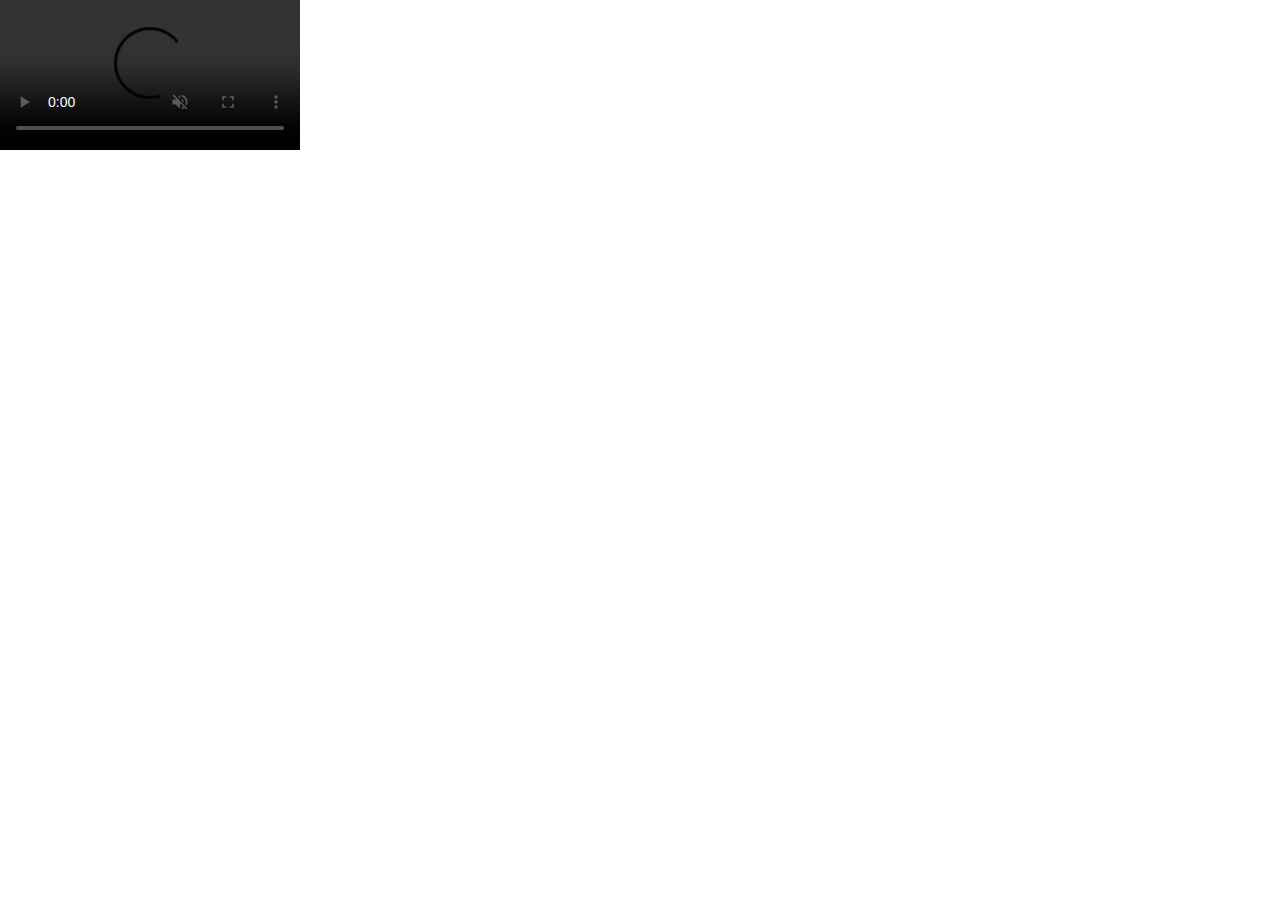
==== templates/video.html @ 1f8c7811 "add project" ====
<!DOCTYPE html>
<html lang="en">
<head>
    <meta charset="UTF-8">
    <title>Tensor Flow Object Detection from a video</title>
    <script src="adapter-latest.js"></script>
    <style>
        video {
            position: absolute;
            top: 0;
            left: 0;
            z-index: -1;
        }
        canvas{
            position: absolute;
            top: 0;
            left: 0;
            z-index:1
        }
    </style>
</head>
<body>
<!--
<video id="myVideo" crossOrigin="anonymous" src="https://webrtchacks.com/wp-content/uploads/2014/11/webrtcDogRemover-working.mp4" muted controls></video>
-->
<video id="myVideo" crossOrigin="anonymous" src="upload/tf.mp4" muted controls></video>
<script id="objDetect" src="objDetect.js" data-source="myVideo"  data-scoreThreshold="0.60"></script>
</body>
</html>
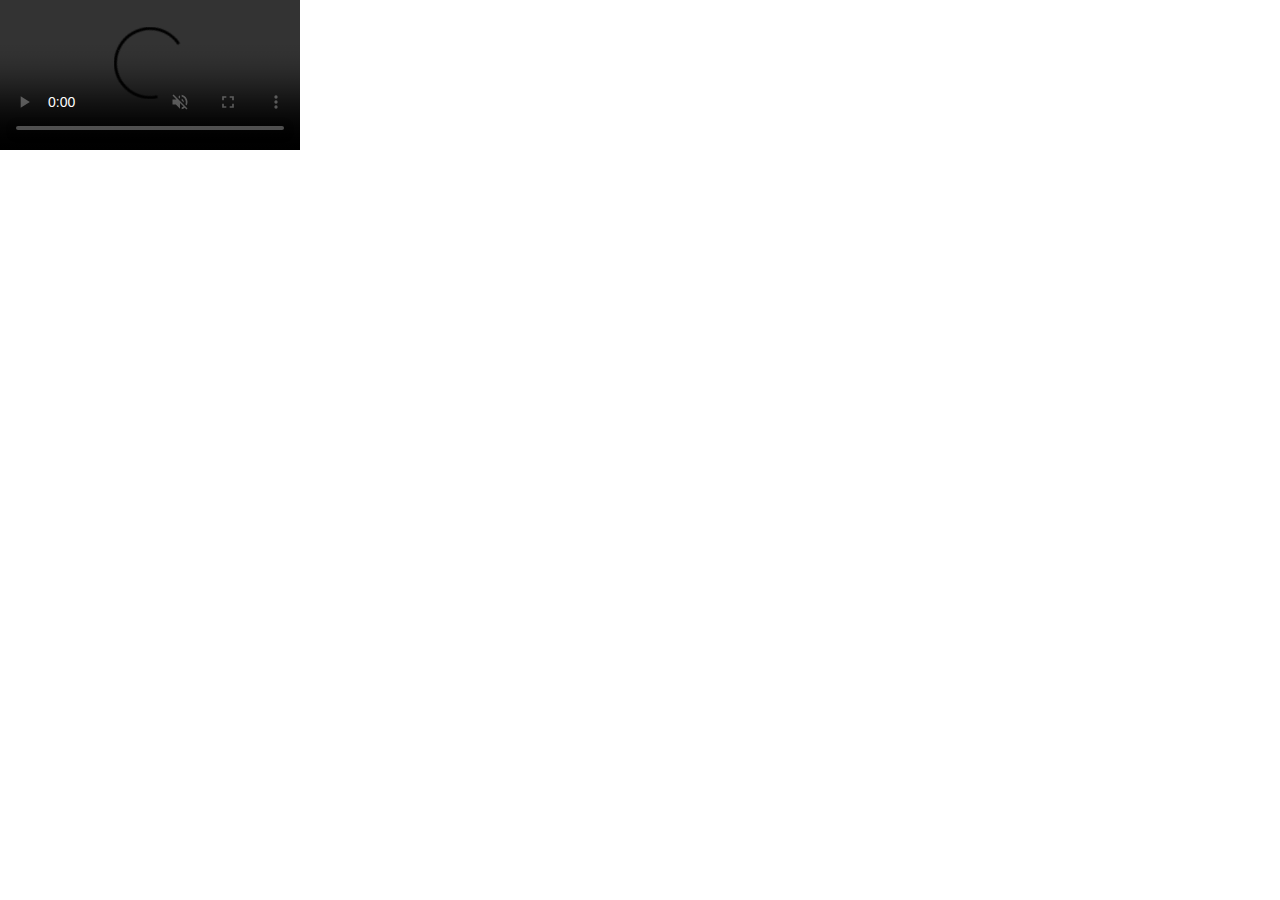
==== commit 288a6b58: "add project" ====
--- a/templates/video.html
+++ b/templates/video.html
@@ -23,7 +23,7 @@
 <!--
 <video id="myVideo" crossOrigin="anonymous" src="https://webrtchacks.com/wp-content/uploads/2014/11/webrtcDogRemover-working.mp4" muted controls></video>
 -->
-<video id="myVideo" crossOrigin="anonymous" src="upload/tf.mp4" muted controls></video>
+<video id="myVideo" crossOrigin="anonymous" src="test.mp4" muted controls></video>
 <script id="objDetect" src="objDetect.js" data-source="myVideo"  data-scoreThreshold="0.60"></script>
 </body>
 </html>
